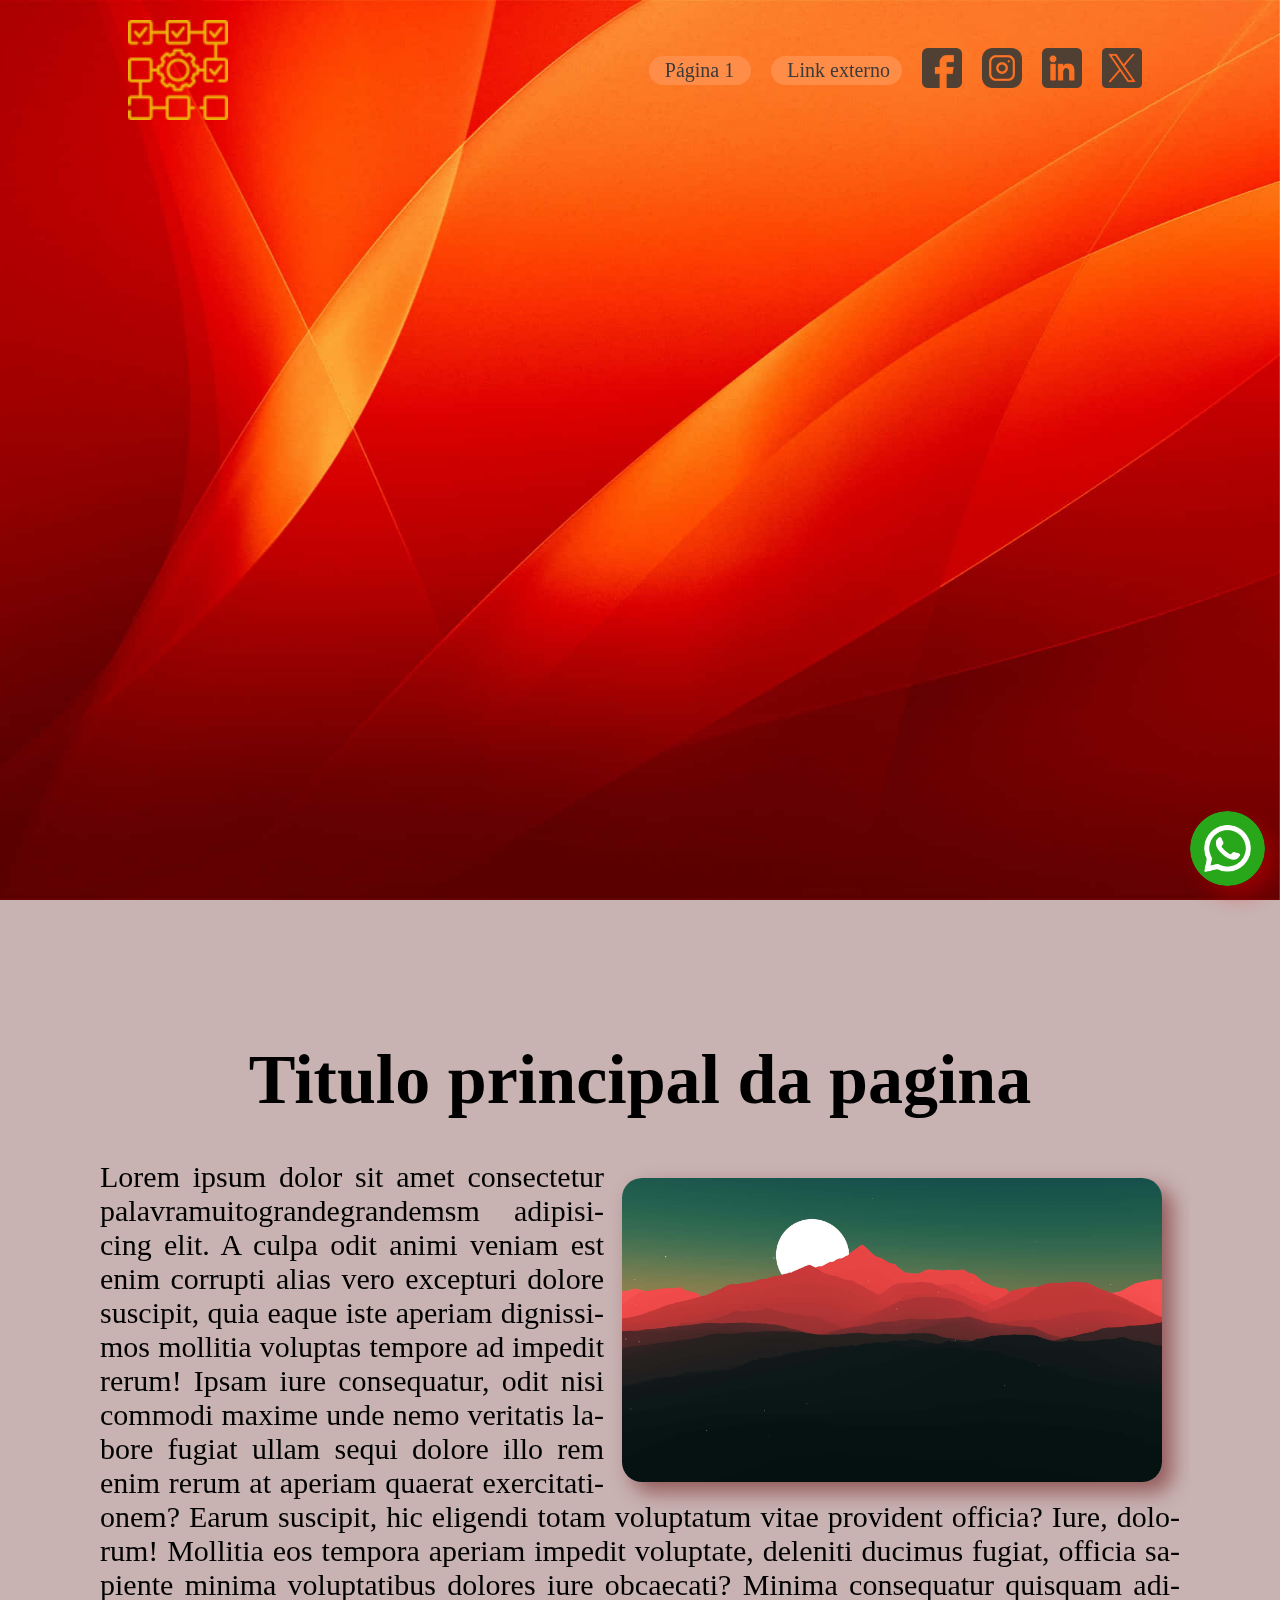
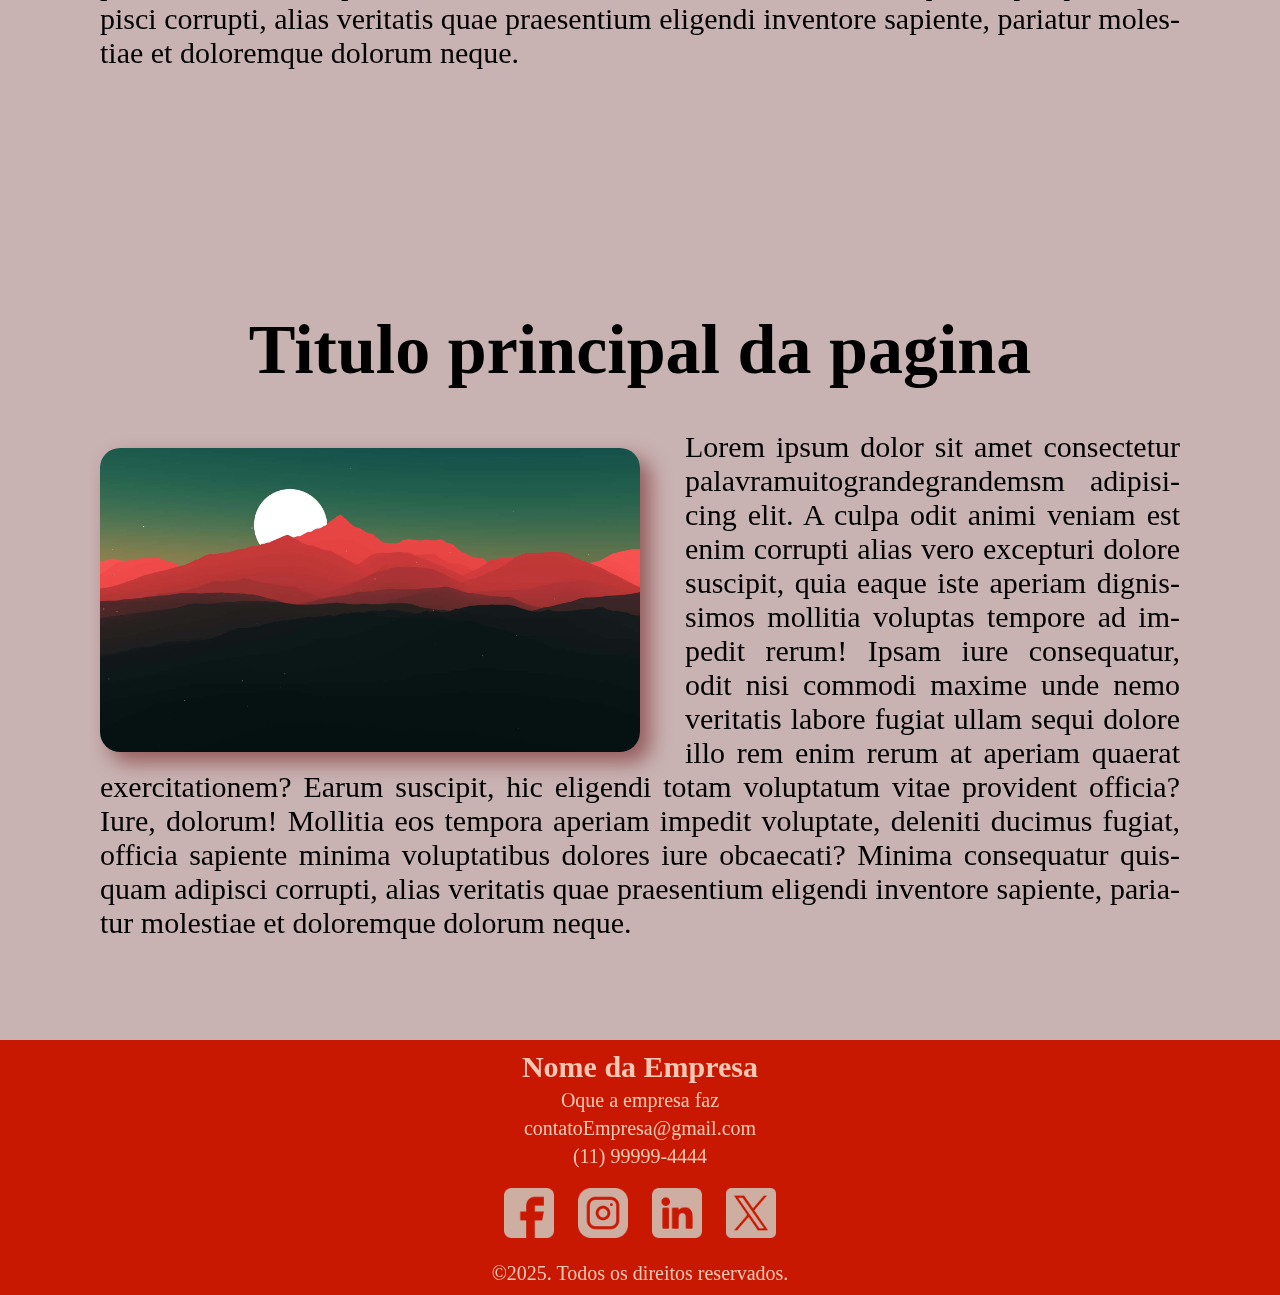
==== index.html @ 283598b3 "Ajustes" ====
<!DOCTYPE html>
<html lang="pt-br">
<head>
    <meta charset="UTF-8">
    <meta name="viewport" content="width=device-width, initial-scale=1.0">
    
    <!--Link css / estilo-->
    <link rel="stylesheet" href="./css_estilos/main.css">

    <title>Document</title>
</head>
<body>
    <img id="img_bg" src="./imgs/img_bg_index.jpg" alt="">
    
    <header>

        <nav class="nav_principal">
            <!--Logo da empresa, Link para página inicial-->
            <a id="icon_empresa" href="./index.html">
                <img src="./imgs/transparente.png" alt="Logo da empresa">
            </a>

            <div class="links_redes">
                <div class="botoes">

                    <!--Página 1-->
                    <a href="./html_pgs/pag1.html">
                        Página 1
                    </a>
                    
                    <!--Link externo-->
                    <a href="https://www.google.com/" target="_blank">
                        Link externo
                    </a>

                </div>
                    
                
                <!--Link para Faceboock-->
                <a id="header_Faceboock" href="https://www.google.com/search?q=facebook&oq=facebook&gs_lcrp=[base64]&sourceid=chrome&ie=UTF-8" target="_blank">
                    <img src="./imgs/transparente.png" alt=" icone Faceboock">
                </a>
    
                <!--Link para Instagram-->
                <a id="header_Instagram" href="https://www.google.com/search?q=Instagram&sca_esv=b657747ebb3c27f5&sxsrf=AHTn8zpwF9oq5FalJuYmFeR9-oqyyhS8XA%3A1743556834229&ei=4pDsZ8PkDenT1sQPgYKEmAc&ved=0ahUKEwjD3f-tl7iMAxXpqZUCHQEBAXMQ4dUDCBA&uact=5&oq=Instagram&gs_lp=[base64]&sclient=gws-wiz-serp" target="_blank">
                    <img src="./imgs/transparente.png" alt="icone Instagram">
                </a>
    
                <!--Link para LinkedIn-->
                <a id="header_LinkedIn" href="https://www.google.com/search?q=LinkedIn&sca_esv=b657747ebb3c27f5&sxsrf=AHTn8zqGrtzrrAkE0GA4XKIRo0IuEBjr0A%3A1743556896848&ei=IJHsZ7fBM6Wi1sQPqIf7qAw&ved=0ahUKEwi30e3Ll7iMAxUlkZUCHajDHsUQ4dUDCBA&uact=5&oq=LinkedIn&gs_lp=[base64]&sclient=gws-wiz-serp" target="_blank">
                    <img src="./imgs/transparente.png" alt="icone LinkedIn">
                </a>
    
                <!--Link para X-->
                <a id="header_X" href="https://www.google.com/search?q=X&sca_esv=b657747ebb3c27f5&sxsrf=AHTn8zo0l4_6RM_k30iq0LkLKMitdSgS1w%3A1743556916551&ei=NJHsZ_CqIZ7Z1sQP-P27mQw&ved=0ahUKEwjwlKDVl7iMAxWerJUCHfj-LsMQ4dUDCBA&uact=5&oq=X&gs_lp=[base64]&sclient=gws-wiz-serp" target="_blank">
                    <img src="./imgs/transparente.png" alt="icone X">
                </a>

            </div>
            
            <button id="bt_menu" onclick="bt_menu_principal(45)" class="button_menu">
                <div class="div_line1"></div>
                <div class="div_line2"></div>
                <div class="div_line3"></div>
                <div class="div_line4"></div>
            </button>

            
            
        </nav>

        <div id="div_menu" class="div_menu">
            <!--Página 1-->
            <a href="./html_pgs/pag1.html">
                Página 1
            </a>
            
            <!--Link externo-->
            <a href="https://www.google.com/" target="_blank">
                Link externo
            </a>

            <div class="div_redes_menu">
                <!--Link para Faceboock-->
                <a id="menu_Faceboock" href="https://www.google.com/search?q=facebook&oq=facebook&gs_lcrp=[base64]&sourceid=chrome&ie=UTF-8" target="_blank">
                    <img src="./imgs/transparente.png" alt=" icone Faceboock">
                </a>

                <!--Link para Instagram-->
                <a id="menu_Instagram" href="https://www.google.com/search?q=Instagram&oq=Instagram&gs_lcrp=EgZjaHJvbWUyBggAEEUYOTISCAEQABhDGIMBGLEDGIAEGIoFMgcIAhAAGIAEMg0IAxAAGIMBGLEDGIAEMg0IBBAAGIMBGLEDGIAEMgcIBRAAGIAEMgYIBhBFGDwyBggHEEUYQdIBBzM4NGowajeoAgCwAgA&sourceid=chrome&ie=UTF-8" target="_blank">
                    <img src="./imgs/transparente.png" alt="icone Instagram">
                </a>

                <!--Link para LinkedIn-->
                <a id="menu_LinkedIn" href="https://www.google.com/search?q=LinkedIn&sca_esv=b657747ebb3c27f5&sxsrf=AHTn8zqhVpNSkRC32LRxSwZ9--UV9F0Jew%3A1743556958836&ei=XpHsZ-HhMrXW1sQPm8SziQk&ved=0ahUKEwjhiLXpl7iMAxU1q5UCHRviLJEQ4dUDCBA&uact=5&oq=LinkedIn&gs_lp=[base64]&sclient=gws-wiz-serp" target="_blank">
                    <img src="./imgs/transparente.png" alt="icone LinkedIn">
                </a>

                <!--Link para X-->
                <a id="menu_X" href="https://www.google.com/search?q=X&sca_esv=b657747ebb3c27f5&sxsrf=AHTn8zo0l4_6RM_k30iq0LkLKMitdSgS1w%3A1743556916551&ei=NJHsZ_CqIZ7Z1sQP-P27mQw&ved=0ahUKEwjwlKDVl7iMAxWerJUCHfj-LsMQ4dUDCBA&uact=5&oq=X&gs_lp=[base64]&sclient=gws-wiz-serp" target="_blank">
                    <img src="./imgs/transparente.png" alt="icone X">
                </a>
            </div>
        </div>

        <div id="div_bg_menu" class="div_bg_menu"></div>
    </header>

    <main>

        <div class="content1">
            <h1 class="hn_">Titulo principal da pagina</h1>
            <img src="./imgs/img_content_index.jpg" alt="">
            <p>Lorem ipsum dolor sit amet consectetur palavramuitograndegrandemsm adipisicing elit. A culpa odit animi veniam est enim corrupti alias vero excepturi dolore suscipit, quia eaque iste aperiam dignissimos mollitia voluptas tempore ad impedit rerum! Ipsam iure consequatur, odit nisi commodi maxime unde nemo veritatis labore fugiat ullam sequi dolore illo rem enim rerum at aperiam quaerat exercitationem? Earum suscipit, hic eligendi totam voluptatum vitae provident officia? Iure, dolorum! Mollitia eos tempora aperiam impedit voluptate, deleniti ducimus fugiat, officia sapiente minima voluptatibus dolores iure obcaecati? Minima consequatur quisquam adipisci corrupti, alias veritatis quae praesentium eligendi inventore sapiente, pariatur molestiae et doloremque dolorum neque.
        </div>

        <div class="content2">
            <h2 class="hn_">Titulo principal da pagina</h1>
            <img src="./imgs/img_content_index.jpg" alt="">
            <p>Lorem ipsum dolor sit amet consectetur palavramuitograndegrandemsm adipisicing elit. A culpa odit animi veniam est enim corrupti alias vero excepturi dolore suscipit, quia eaque iste aperiam dignissimos mollitia voluptas tempore ad impedit rerum! Ipsam iure consequatur, odit nisi commodi maxime unde nemo veritatis labore fugiat ullam sequi dolore illo rem enim rerum at aperiam quaerat exercitationem? Earum suscipit, hic eligendi totam voluptatum vitae provident officia? Iure, dolorum! Mollitia eos tempora aperiam impedit voluptate, deleniti ducimus fugiat, officia sapiente minima voluptatibus dolores iure obcaecati? Minima consequatur quisquam adipisci corrupti, alias veritatis quae praesentium eligendi inventore sapiente, pariatur molestiae et doloremque dolorum neque.
        </div>

       
        
    </main>

    <footer>
        <div class="footer_info_empresa">
            <h3> Nome da Empresa</h3>
            <p>Oque a empresa faz</p>
            <p>contatoEmpresa@gmail.com</p>
            <p>(11) 99999-4444</p>
        </div>

        <div class="footer_redes">
            <!-- Link Facebook -->
            <a id="footer_faceboock" href="https://www.google.com/search?q=Facebook&sca_esv=b657747ebb3c27f5&sxsrf=AHTn8zoiqmn9KvlFHnV0sUT7Zu93BeAM1Q%3A1743557473601&ei=YZPsZ960JKjQ1sQPlLXlqQU&ved=0ahUKEwie6e_embiMAxUoqJUCHZRaOVUQ4dUDCBA&uact=5&oq=Facebook&gs_lp=[base64]&sclient=gws-wiz-serp" target="_blank">
                <img  src="./imgs/transparente.png" alt="Icone Facebook">
            </a>
            <!-- Link Instagram -->
            <a id="footer_instagram" href="https://www.google.com/search?q=Instagram&sca_esv=b657747ebb3c27f5&sxsrf=AHTn8zpi69VNjQIxdDvAXM5kN6h961PU8w%3A1743557479198&ei=Z5PsZ7ToC8rc1sQP8qmXsAw&ved=0ahUKEwj0t8XhmbiMAxVKrpUCHfLUBcYQ4dUDCBA&uact=5&oq=Instagram&gs_lp=[base64]&sclient=gws-wiz-serp" target="_blank">
                <img  src="./imgs/transparente.png" alt="Icone Instagram">
            </a>
            <!-- Link LinkedIn -->
            <a id="footer_linkedin" href="https://www.google.com/search?q=LinkedIn&sca_esv=b657747ebb3c27f5&sxsrf=AHTn8zqRCPDWj_beH0eKKVEXpOxkJzbMIA%3A1743557541683&ei=pZPsZ7qwKcDL1sQPyOWbyQw&ved=0ahUKEwj6lqv_mbiMAxXApZUCHcjyJskQ4dUDCBA&uact=5&oq=LinkedIn&gs_lp=[base64]&sclient=gws-wiz-serp" target="_blank">
                <img src="./imgs/transparente.png" alt="Icone LinkedIn">
            </a>
            <!-- Link X -->
            <a id="footer_x" href="https://www.google.com/search?q=X&sca_esv=b657747ebb3c27f5&sxsrf=AHTn8zpVeqMNZEANJqY3otbClN5geYa1QA%3A1743557551972&ei=r5PsZ5SGO8uq1sQP2YzwuAU&ved=0ahUKEwjUmZ-EmriMAxVLlZUCHVkGHFcQ4dUDCBA&uact=5&oq=X&gs_lp=[base64]&sclient=gws-wiz-serp" target="_blank">
                <img src="./imgs/transparente.png" alt="Icone X">
            </a>
        </div>

        <p>©2025. Todos os direitos reservados.</p>
    </footer>

    <div class="link_whatsapp">
        <a href="https://www.whatsapp.com/?lang=pt_BR" target="_blank">
            <img src="./imgs/whatsapp.png" alt="">
        </a>
    </div>


    <script src="./js_scripts/functions.js"></script>
</body>
</html>
---- css_estilos/main.css ----
@charset "UTF-8";
main {
  background-color: rgb(201, 178, 178);
}

.content1, .content2 {
  --hn_size: 10px;
  --hn_margin: 10px;
  --img_size: 100px;
  --img_float: none;
  --p_size: 10px;
  --margin_size_l:10px;
  --margin_size_r:10px;
  --img_marg_l: 2vh;
  --img_marg_r: 2vh;
  --color_shadow: rgba(95, 4, 4, 0.5);
  text-align: center;
  padding: 100px 10px 100px 10px;
  overflow: auto;
  margin-left: var(--margin_size_l);
  margin-right: var(--margin_size_r);
}
.content1 img, .content2 img {
  float: var(--img_float);
  width: var(--img_size);
  margin: 2vh var(--img_marg_r) 2vh var(--img_marg_l);
  border-radius: 20px;
  box-shadow: 10px 10px 20px var(--color_shadow);
}
.content1 .hn_, .content2 .hn_ {
  text-align: center;
  font-size: var(--hn_size);
  margin: var(--hn_margin);
}
.content1 p, .content2 p {
  font-size: var(--p_size);
  text-align: justify;
  -webkit-hyphens: auto;
          hyphens: auto;
}

/* ax-width: 300px */
@media only screen and (max-width: 300px) {
  .content1, .content2 {
    --hn_size: 35px;
    --img_size: 90%;
    --p_size: 25px;
    --margin_size_l: 10px;
    --margin_size_r: 10px;
  }
}
/* min-width: 300px */
@media only screen and (min-width: 300px) {
  .content1, .content2 {
    --hn_size: 35px;
    --img_size: 90%;
    --p_size: 25px;
    --margin_size_l: 10px;
    --margin_size_r: 10px;
  }
}
/* min-width: 450px */
@media only screen and (min-width: 450px) {
  .content1, .content2 {
    --hn_size: 50px;
    --img_size: 90%;
    --p_size: 30px;
    --margin_size_l: 10px;
    --margin_size_r: 10px;
  }
}
/* Dispositivos um pouco maiores, mas ainda pequenos (Pequenos Tablets e Smartphones + largos, 600px para cima) */
@media only screen and (min-width: 600px) {
  .content1, .content2 {
    --hn_size: 70px;
    --img_size: 90%;
    --p_size: 30px;
    --margin_size_l: 10px;
    --margin_size_r: 10px;
  }
}
/*Dispostivos Médios (Tablets deitados, 768px para cima) */
@media only screen and (min-width: 768px) {
  .content1, .content2 {
    --hn_size: 70px;
    --img_size: 90%;
    --img_float: none;
    --p_size: 30px;
    --margin_size_l: 30px;
    --margin_size_r: 30px;
  }
}
/* Dispostivos Largos (laptops/desktops, 992px para cima) */
@media only screen and (min-width: 992px) {
  .content1, .content2 {
    --hn_size: 80px;
    --img_size: 50%;
    --img_float: right;
    --p_size: 30px;
    --margin_size_l: 50px;
    --margin_size_r: 50px;
  }
  .content2 {
    --img_float: left;
  }
}
/* Super Largos (Telas maiores laptops, desktops e até TVs, 1200px para cima) */
@media only screen and (min-width: 1200px) {
  .content1, .content2 {
    --hn_size: 70px;
    --hn_margin: 40px;
    --img_size: 50%;
    --p_size: 30px;
    --margin_size_l: 10vh;
    --margin_size_r: 10vh;
    --img_marg_l: 2vh;
  }
  .content2 {
    --hn_size: 70px;
    --hn_margin: 40px;
    --img_size: 50%;
    --p_size: 30px;
    --margin_size_l: 10vh;
    --margin_size_r: 10vh;
    --img_marg_l: 0vh;
    --img_marg_r: 5vh;
  }
}
@media only screen and (min-width: 2560px) {
  .content1, .content2 {
    --hn_size: 80px;
    --hn_margin: 40px;
    --img_size: 50%;
    --p_size: 40px;
    --margin_size_l: 10vh;
    --margin_size_r: 10vh;
    --img_marg_l: 5vh;
  }
  .content2 {
    --hn_size: 80px;
    --hn_margin: 40px;
    --img_size: 50%;
    --p_size: 40px;
    --margin_size_l: 10vh;
    --margin_size_r: 10vh;
    --img_marg_l: 0vh;
    --img_marg_r: 5vh;
  }
}
header {
  height: 100vh;
  background-color: rgba(0, 0, 0, 0);
  width: 100%;
  top: 0;
  z-index: -1;
  display: flex;
  flex-direction: column;
  align-items: center;
  justify-content: space-between;
}

#img_bg {
  position: fixed;
  top: 0;
  margin: 0;
  height: 100%;
  width: 100%;
  -o-object-fit: cover;
     object-fit: cover;
  z-index: -5;
}

.nav_principal {
  display: flex;
  width: 80%;
  justify-content: space-between;
  align-items: center;
  padding-top: 20px;
  padding-bottom: 20px;
  padding-left: 6%;
  padding-right: 6%;
}

#icon_empresa {
  display: inline-flex;
  --cor_icon: #eeb20c;
  --cor_icon_hover: #caa234;
  text-decoration: none;
  margin: 0px;
}
#icon_empresa img {
  -webkit-mask-image: url("../imgs/unit-testing.png");
  mask-image: url("../imgs/unit-testing.png");
  background-color: var(--cor_icon);
  width: 100px;
  height: 100px;
  -webkit-mask-size: 100px;
          mask-size: 100px;
}
#icon_empresa:hover img {
  background-color: var(--cor_icon_hover);
}

.links_redes {
  display: none;
  padding-top: 14px;
  padding-bottom: 14px;
  align-items: center;
  --cor_icon: rgb(80, 63, 51);
  --cor_icon_hover: rgb(0, 0, 0);
  --tamanho_icon: 40px;
  --icon_margin: 10px;
  --bt_font_size: 20px;
  --bt_espessura_borda: 2px;
  --bt_border_radius: 20px;
  --bt_margin: 10px;
  --bt_text_color: #3b3b3b;
  --bt_cor_borda: rgba(0, 0, 0, 0);
  --bt_cor_bg: #ff8d47;
  --bt_text_color_hover: #000000;
  --bt_cor_borda_hover: rgb(0, 0, 0);
  --bt_cor_bg_hover: #ff8337;
}
.links_redes .botoes a {
  font-size: var(--bt_font_size);
  display: inline;
  color: var(--bt_text_color);
  border: var(--bt_espessura_borda) var(--bt_cor_borda) solid;
  background-color: var(--bt_cor_bg);
  margin: var(--bt_margin);
  border-radius: var(--bt_border_radius);
  padding-left: 14px;
  padding-right: 10px;
  padding-top: 1px;
  padding-bottom: 2px;
  text-decoration: none;
}
.links_redes .botoes a:hover {
  font-size: var(--bt_font_size);
  color: var(--bt_text_color_hover);
  border: var(--bt_espessura_borda) var(--bt_cor_borda_hover) solid;
  background-color: var(--bt_cor_bg_hover);
}
.links_redes #header_Faceboock {
  text-decoration: none;
  margin: var(--icon_margin);
}
.links_redes #header_Faceboock img {
  -webkit-mask-image: url("../imgs/facebook_preto.png");
  mask-image: url("../imgs/facebook_preto.png");
  background-color: var(--cor_icon);
  width: var(--tamanho_icon);
  height: var(--tamanho_icon);
  -webkit-mask-size: var(--tamanho_icon);
          mask-size: var(--tamanho_icon);
}
.links_redes #header_Faceboock:hover img {
  background-color: var(--cor_icon_hover);
}
.links_redes #header_Instagram {
  text-decoration: none;
  margin: var(--icon_margin);
}
.links_redes #header_Instagram img {
  -webkit-mask-image: url("../imgs/instagram_preto.png");
  mask-image: url("../imgs/instagram_preto.png");
  background-color: var(--cor_icon);
  width: var(--tamanho_icon);
  height: var(--tamanho_icon);
  -webkit-mask-size: var(--tamanho_icon);
          mask-size: var(--tamanho_icon);
}
.links_redes #header_Instagram:hover img {
  background-color: var(--cor_icon_hover);
}
.links_redes #header_LinkedIn {
  text-decoration: none;
  margin: var(--icon_margin);
}
.links_redes #header_LinkedIn img {
  -webkit-mask-image: url("../imgs/linkedin_preto.png");
  mask-image: url("../imgs/linkedin_preto.png");
  background-color: var(--cor_icon);
  width: var(--tamanho_icon);
  height: var(--tamanho_icon);
  -webkit-mask-size: var(--tamanho_icon);
          mask-size: var(--tamanho_icon);
}
.links_redes #header_LinkedIn:hover img {
  background-color: var(--cor_icon_hover);
}
.links_redes #header_X {
  text-decoration: none;
  margin: var(--icon_margin);
}
.links_redes #header_X img {
  -webkit-mask-image: url("../imgs/twitter_preto.png");
  mask-image: url("../imgs/twitter_preto.png");
  background-color: var(--cor_icon);
  width: var(--tamanho_icon);
  height: var(--tamanho_icon);
  -webkit-mask-size: var(--tamanho_icon);
          mask-size: var(--tamanho_icon);
}
.links_redes #header_X:hover img {
  background-color: var(--cor_icon_hover);
}

.button_menu {
  --button_menu_bg_color: #503F33;
  --button_menu_line_color: #c96222;
  height: 50px;
  width: 50px;
  border: none;
  border-radius: 20%;
  background-color: var(--button_menu_bg_color);
  position: relative;
  display: flex;
  justify-content: center;
  cursor: pointer;
}
.button_menu div {
  height: 5px;
  width: 70%;
  background-color: var(--button_menu_line_color);
  border-radius: 10px;
  position: absolute;
}
.button_menu .div_line1 {
  top: 8px;
  transition: opacity 0.25s ease-in-out;
}
.button_menu .div_line2 {
  opacity: 0%;
  align-self: center;
  transition: transform, opacity, 0.5s ease-in-out;
}
.button_menu .div_line3 {
  align-self: center;
  transition: transform, opacity, 0.5s ease-in-out;
}
.button_menu .div_line4 {
  bottom: 8px;
  transition: opacity 0.25s ease-in-out;
}

.div_menu {
  display: flex;
  flex-direction: column;
  align-items: center;
  justify-content: space-between;
  height: 79.2vh;
  width: 100%;
  margin: 0px 20px 0 20px;
  transition: -webkit-mask-position 1s ease-in-out;
  transition: mask-position 1s ease-in-out;
  transition: mask-position 1s ease-in-out, -webkit-mask-position 1s ease-in-out;
  -webkit-mask-image: linear-gradient(to bottom, rgb(0, 0, 0) 100vh, rgba(0, 0, 0, 0.5) 115vh, rgba(0, 0, 0, 0) 130vh);
          mask-image: linear-gradient(to bottom, rgb(0, 0, 0) 100vh, rgba(0, 0, 0, 0.5) 115vh, rgba(0, 0, 0, 0) 130vh);
  -webkit-mask-position: 0vh -130vh;
          mask-position: 0vh -130vh;
  -webkit-mask-repeat: no-repeat;
          mask-repeat: no-repeat;
  -webkit-mask-size: 100% 130vh;
          mask-size: 100% 130vh;
}
.div_menu a {
  color: #503F33;
  font-size: 30px;
  text-decoration: none;
  padding: 20px;
}
.div_menu .div_redes_menu {
  width: 100%;
  display: flex;
  justify-content: space-between;
  padding-bottom: 110px;
  --cor_icon_hover: rgb(0, 0, 0);
  --cor_icon: rgb(34, 34, 34);
  --tamanho_icon: 50px;
  --padding_lateral: 80px;
}
.div_menu .div_redes_menu a {
  padding: 0;
}
.div_menu .div_redes_menu #menu_Faceboock {
  text-decoration: none;
  margin: 0px;
  padding-left: var(--padding_lateral);
}
.div_menu .div_redes_menu #menu_Faceboock img {
  -webkit-mask-image: url("../imgs/facebook_preto.png");
  mask-image: url("../imgs/facebook_preto.png");
  background-color: var(--cor_icon);
  width: var(--tamanho_icon);
  height: var(--tamanho_icon);
  -webkit-mask-size: var(--tamanho_icon);
          mask-size: var(--tamanho_icon);
}
.div_menu .div_redes_menu #menu_Faceboock:hover img {
  background-color: var(--cor_icon_hover);
}
.div_menu .div_redes_menu #menu_Instagram {
  text-decoration: none;
  margin: 0px;
}
.div_menu .div_redes_menu #menu_Instagram img {
  -webkit-mask-image: url("../imgs/instagram_preto.png");
  mask-image: url("../imgs/instagram_preto.png");
  background-color: var(--cor_icon);
  width: var(--tamanho_icon);
  height: var(--tamanho_icon);
  -webkit-mask-size: var(--tamanho_icon);
          mask-size: var(--tamanho_icon);
}
.div_menu .div_redes_menu #menu_Instagram:hover img {
  background-color: var(--cor_icon_hover);
}
.div_menu .div_redes_menu #menu_LinkedIn {
  text-decoration: none;
  margin: 0px;
}
.div_menu .div_redes_menu #menu_LinkedIn img {
  -webkit-mask-image: url("../imgs/linkedin_preto.png");
  mask-image: url("../imgs/linkedin_preto.png");
  background-color: var(--cor_icon);
  width: var(--tamanho_icon);
  height: var(--tamanho_icon);
  -webkit-mask-size: var(--tamanho_icon);
          mask-size: var(--tamanho_icon);
}
.div_menu .div_redes_menu #menu_LinkedIn:hover img {
  background-color: var(--cor_icon_hover);
}
.div_menu .div_redes_menu #menu_X {
  text-decoration: none;
  margin: 0px;
  padding-right: var(--padding_lateral);
}
.div_menu .div_redes_menu #menu_X img {
  -webkit-mask-image: url("../imgs/twitter_preto.png");
  mask-image: url("../imgs/twitter_preto.png");
  background-color: var(--cor_icon);
  width: var(--tamanho_icon);
  height: var(--tamanho_icon);
  -webkit-mask-size: var(--tamanho_icon);
          mask-size: var(--tamanho_icon);
}
.div_menu .div_redes_menu #menu_X:hover img {
  background-color: var(--cor_icon_hover);
}

.div_bg_menu {
  background-color: rgba(254, 118, 33, 0.5764705882);
  position: absolute;
  width: 100%;
  height: 100vh;
  top: 0;
  z-index: -1;
  display: flex;
  transition: -webkit-mask-position 1s ease-in-out;
  transition: mask-position 1s ease-in-out;
  transition: mask-position 1s ease-in-out, -webkit-mask-position 1s ease-in-out;
  -webkit-mask-image: linear-gradient(to bottom, rgb(0, 0, 0) 100vh, rgba(0, 0, 0, 0.5) 115vh, rgba(0, 0, 0, 0) 130vh);
          mask-image: linear-gradient(to bottom, rgb(0, 0, 0) 100vh, rgba(0, 0, 0, 0.5) 115vh, rgba(0, 0, 0, 0) 130vh);
  -webkit-mask-position: 0vh -130vh;
          mask-position: 0vh -130vh;
  -webkit-mask-repeat: no-repeat;
          mask-repeat: no-repeat;
  -webkit-mask-size: 100% 130vh;
          mask-size: 100% 130vh;
}

@media only screen and (max-width: 300px) {
  .div_menu .div_redes_menu {
    --padding_lateral: 20px;
    --tamanho_icon: 30px;
  }
}
/* Smartphones (600px para baixo) */
@media only screen and (min-width: 300px) {
  .div_menu .div_redes_menu {
    --padding_lateral: 20px;
    --tamanho_icon: 40px;
  }
}
/* Smartphones (600px para baixo) */
@media only screen and (min-width: 450px) {
  .div_menu .div_redes_menu {
    --padding_lateral: 80px;
    --tamanho_icon: 50px;
  }
}
/* Dispositivos um pouco maiores, mas ainda pequenos (Pequenos Tablets e Smartphones + largos, 600px para cima) */
/*Dispostivos Médios (Tablets deitados, 768px para cima) */
/* Dispostivos Largos (laptops/desktops, 992px para cima) */
@media only screen and (min-width: 992px) {
  .button_menu {
    display: none;
  }
  .div_menu {
    display: none;
  }
  .div_bg_menu {
    display: none;
  }
  .links_redes {
    display: inline-flex;
  }
}
/* Super Largos (Telas maiores laptops, desktops e até TVs, 1200px para cima) */
@media only screen and (min-width: 1200px) {
  .links_redes {
    --tamanho_icon: 40px;
    --icon_margin: 10px;
    --bt_font_size: 20px;
    --bt_espessura_borda: 2px;
    --bt_border_radius: 20px;
    --bt_margin: 10px;
  }
}
@media only screen and (min-width: 2560px) {
  .links_redes {
    --tamanho_icon: 70px;
    --icon_margin: 20px;
    --bt_font_size: 40px;
    --bt_espessura_borda: 3px;
    --bt_border_radius: 30px;
    --bt_margin: 20px;
  }
}
footer {
  --cor_texto:rgb(248, 200, 181);
  --cor_bg: #c91801;
  --icon_redes_cor: rgb(206, 174, 161);
  --icon_redes_cor_hover: rgb(204, 153, 111);
  --tamanho_texto: 20px;
  --tamanho_h3: 30px;
  justify-items: center;
  background-color: var(--cor_bg);
  padding: 10px 10px 10px 10px;
}
footer .footer_info_empresa {
  justify-items: center;
  color: var(--cor_texto);
}
footer .footer_info_empresa p {
  margin: 5px;
}
footer .footer_redes {
  --cor_icon: var(--icon_redes_cor);
  --cor_icon_hover: var(--icon_redes_cor_hover);
  --tamanho_icon: 40px;
  --icon_margin: 10px;
}
footer .footer_redes #footer_faceboock {
  text-decoration: none;
  margin: var(--icon_margin);
}
footer .footer_redes #footer_faceboock img {
  -webkit-mask-image: url("../imgs/facebook_preto.png");
  mask-image: url("../imgs/facebook_preto.png");
  background-color: var(--cor_icon);
  width: var(--tamanho_icon);
  height: var(--tamanho_icon);
  -webkit-mask-size: var(--tamanho_icon);
          mask-size: var(--tamanho_icon);
}
footer .footer_redes #footer_faceboock:hover img {
  background-color: var(--cor_icon_hover);
}
footer .footer_redes #footer_instagram {
  text-decoration: none;
  margin: var(--icon_margin);
}
footer .footer_redes #footer_instagram img {
  -webkit-mask-image: url("../imgs/instagram_preto.png");
  mask-image: url("../imgs/instagram_preto.png");
  background-color: var(--cor_icon);
  width: var(--tamanho_icon);
  height: var(--tamanho_icon);
  -webkit-mask-size: var(--tamanho_icon);
          mask-size: var(--tamanho_icon);
}
footer .footer_redes #footer_instagram:hover img {
  background-color: var(--cor_icon_hover);
}
footer .footer_redes #footer_linkedin {
  text-decoration: none;
  margin: var(--icon_margin);
}
footer .footer_redes #footer_linkedin img {
  -webkit-mask-image: url("../imgs/linkedin_preto.png");
  mask-image: url("../imgs/linkedin_preto.png");
  background-color: var(--cor_icon);
  width: var(--tamanho_icon);
  height: var(--tamanho_icon);
  -webkit-mask-size: var(--tamanho_icon);
          mask-size: var(--tamanho_icon);
}
footer .footer_redes #footer_linkedin:hover img {
  background-color: var(--cor_icon_hover);
}
footer .footer_redes #footer_x {
  text-decoration: none;
  margin: var(--icon_margin);
}
footer .footer_redes #footer_x img {
  -webkit-mask-image: url("../imgs/twitter_preto.png");
  mask-image: url("../imgs/twitter_preto.png");
  background-color: var(--cor_icon);
  width: var(--tamanho_icon);
  height: var(--tamanho_icon);
  -webkit-mask-size: var(--tamanho_icon);
          mask-size: var(--tamanho_icon);
}
footer .footer_redes #footer_x:hover img {
  background-color: var(--cor_icon_hover);
}
footer h3 {
  font-size: var(--tamanho_h3);
}
footer p {
  color: var(--cor_texto);
  font-size: var(--tamanho_texto);
}

/* Smartphones (600px para baixo) */
/* Smartphones (600px para baixo) */
@media only screen and (min-width: 450px) {
  footer {
    --tamanho_texto: 20px;
    --tamanho_h3: 27px;
  }
}
/* Dispositivos um pouco maiores, mas ainda pequenos (Pequenos Tablets e Smartphones + largos, 600px para cima) */
/*Dispostivos Médios (Tablets deitados, 768px para cima) */
/* Dispostivos Largos (laptops/desktops, 992px para cima) */
/* Super Largos (Telas maiores laptops, desktops e até TVs, 1200px para cima) */
@media only screen and (min-width: 1200px) {
  footer {
    --tamanho_texto: 20px;
    --tamanho_h3: 30px;
  }
  footer .footer_redes {
    --tamanho_icon: 50px;
    margin: 20px;
  }
}
@media only screen and (min-width: 2560px) {
  footer {
    --tamanho_texto: 50px;
    --tamanho_h3: 70px;
  }
  footer .footer_redes {
    --tamanho_icon: 100px;
    margin: 30px;
  }
}
.link_whatsapp {
  --img_size:75px;
  position: fixed;
  bottom: 0px;
  right: 5px;
  margin: 0 10px 10px 0;
  z-index: 5;
}
.link_whatsapp img {
  border-radius: 100%;
  width: var(--img_size);
  box-shadow: 10px 10px 20px rgba(228, 0, 0, 0.37);
}

#icon_empresa {
  --cor_icon: #eeb20c;
  --cor_icon_hover: #caa234;
}

.links_redes {
  --bt_text_color: #3b3b3b;
  --bt_cor_borda: rgba(0, 0, 0, 0);
  --bt_cor_bg: #ff8d47;
  --bt_text_color_hover: #000000;
  --bt_cor_borda_hover: rgb(0, 0, 0);
  --bt_cor_bg_hover: #ff8337;
}

.links_redes {
  --cor_icon: rgb(80, 63, 51);
  --cor_icon_hover: rgb(0, 0, 0);
}

.button_menu {
  --button_menu_bg_color: #503F33;
  --button_menu_line_color: #c96222;
}

.div_menu a {
  color: #503F33;
}
.div_menu .div_redes_menu {
  --cor_icon_hover: rgb(0, 0, 0);
  --cor_icon: rgb(34, 34, 34);
}

.div_bg_menu {
  background-color: rgba(254, 118, 33, 0.5764705882);
}

main {
  background-color: rgb(201, 178, 178);
}

.content1, .content2 {
  --color_shadow: rgba(95, 4, 4, 0.5);
}

.link_whatsapp img {
  box-shadow: 10px 10px 20px rgba(228, 0, 0, 0.37);
}

footer {
  --cor_texto:rgb(248, 200, 181);
  --cor_bg: #c91801;
  --icon_redes_cor: rgb(206, 174, 161);
  --icon_redes_cor_hover: rgb(204, 153, 111);
}

* {
  margin: 0;
  padding: 0;
}

body {
  margin: 0;
}/*# sourceMappingURL=main.css.map */
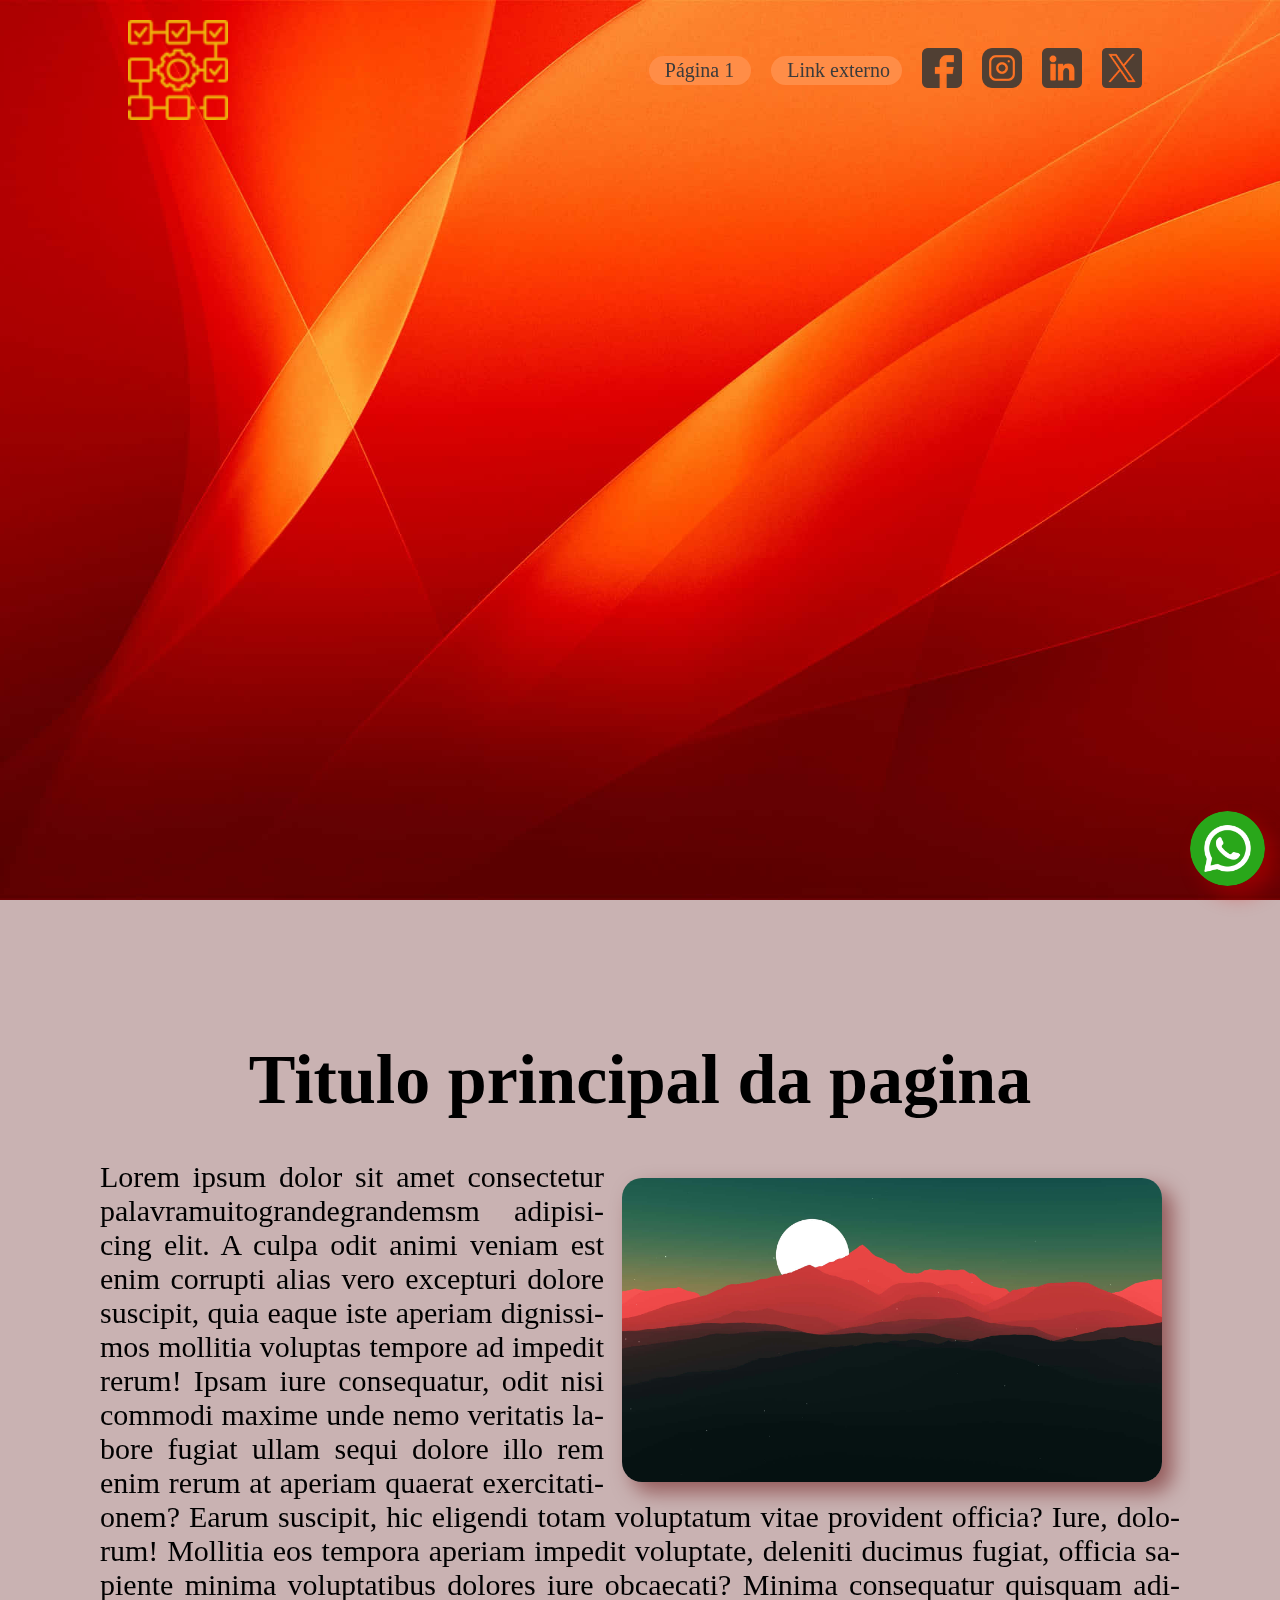
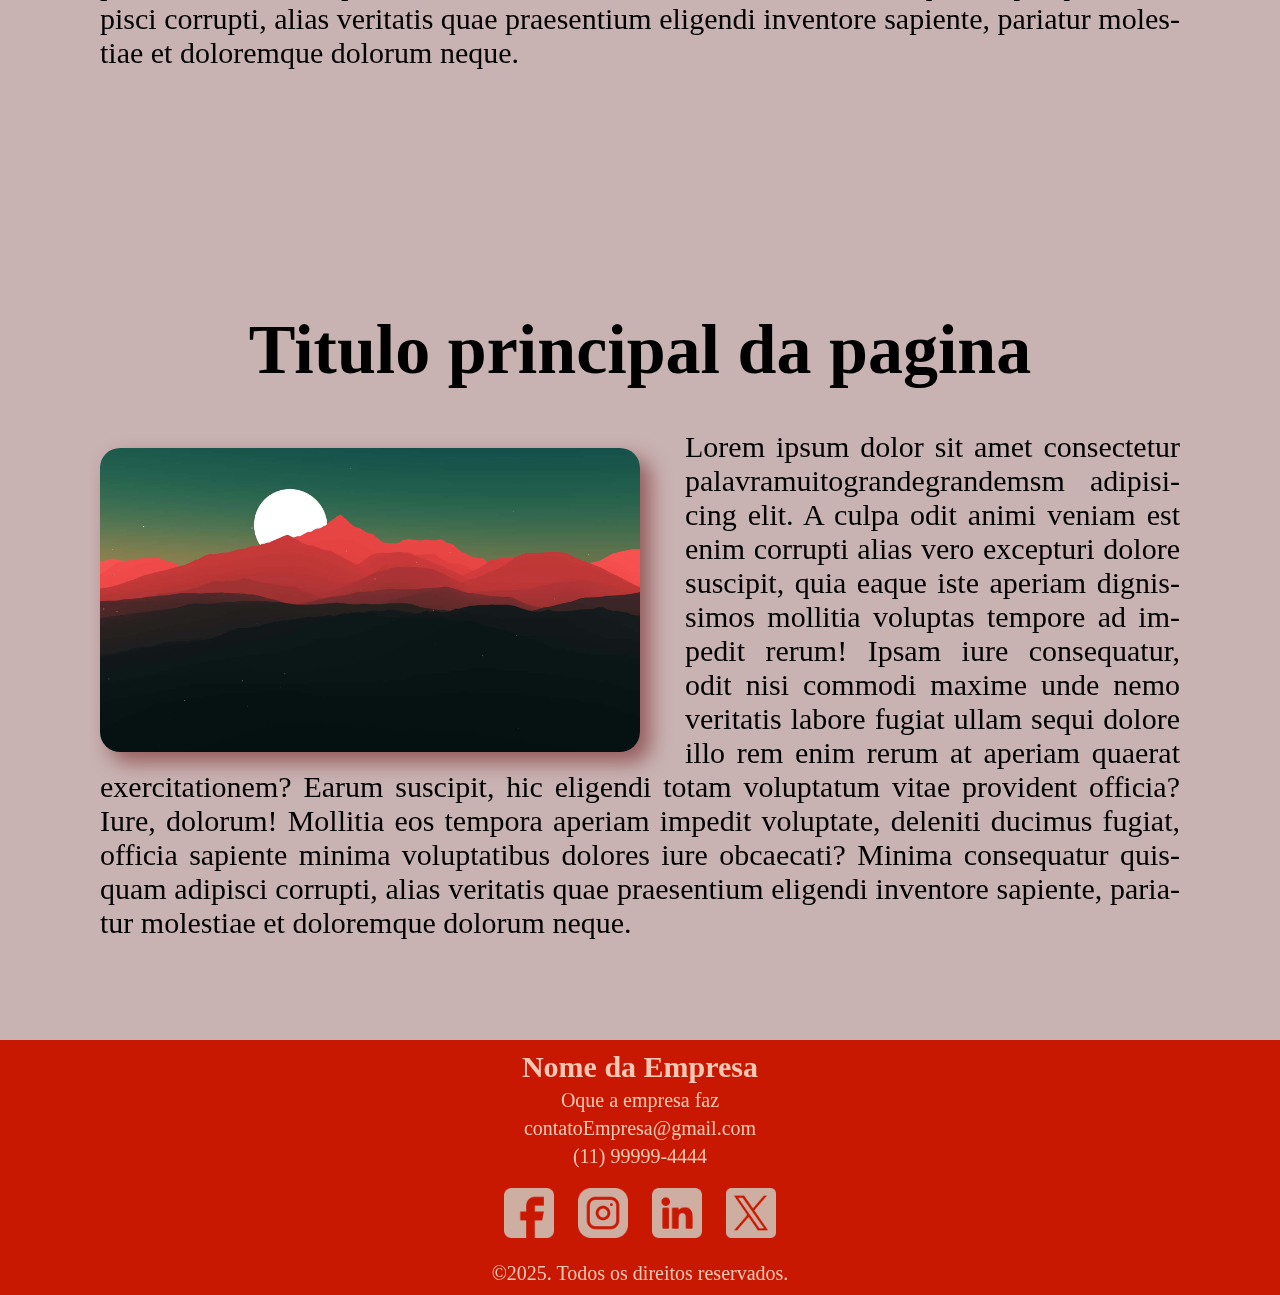
==== commit e877c350: "Bugs arrumados" ====
--- a/index.html
+++ b/index.html
@@ -7,7 +7,8 @@
     <!--Link css / estilo-->
     <link rel="stylesheet" href="./css_estilos/main.css">
 
-    <title>Document</title>
+    <title>Página Principal</title>
+    <meta name="color-scheme" content="light">
 </head>
 <body>
     <img id="img_bg" src="./imgs/img_bg_index.jpg" alt="">
--- a/css_estilos/main.css
+++ b/css_estilos/main.css
@@ -163,7 +163,7 @@
   position: fixed;
   top: 0;
   margin: 0;
-  height: 100%;
+  height: 100vh;
   width: 100%;
   -o-object-fit: cover;
      object-fit: cover;
@@ -623,6 +623,7 @@
 footer p {
   color: var(--cor_texto);
   font-size: var(--tamanho_texto);
+  white-space: nowrap;
 }
 
 /* Smartphones (600px para baixo) */
@@ -695,6 +696,9 @@
   --button_menu_line_color: #c96222;
 }
 
+.div_menu {
+  visibility: hidden;
+}
 .div_menu a {
   color: #503F33;
 }
@@ -704,7 +708,12 @@
 }
 
 .div_bg_menu {
+  visibility: hidden;
   background-color: rgba(254, 118, 33, 0.5764705882);
+}
+
+#img_bg {
+  background-color: rgb(201, 178, 178);
 }
 
 main {
@@ -729,6 +738,7 @@
 * {
   margin: 0;
   padding: 0;
+  -webkit-tap-highlight-color: transparent; /* Remove o efeito azul */
 }
 
 body {
